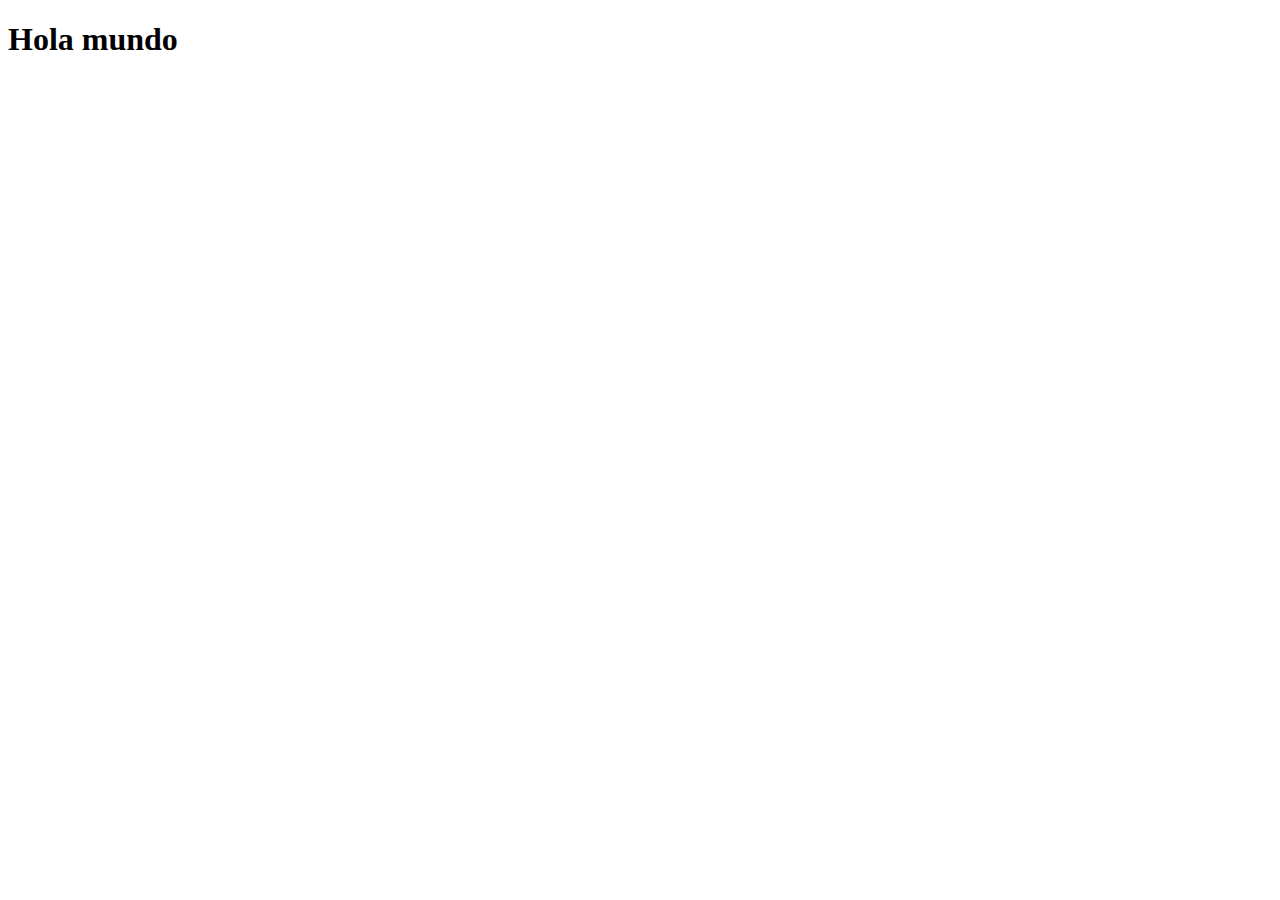
==== index.html @ 055865df "Primer commit" ====
<!DOCTYPE html>
<html lang="en">
<head>
    <meta charset="UTF-8">
    <meta name="viewport" content="width=device-width, initial-scale=1.0">
    <title>Document</title>
</head>
<body>
    <h1>
        Hola mundo
    </h1>

</body>
</html>
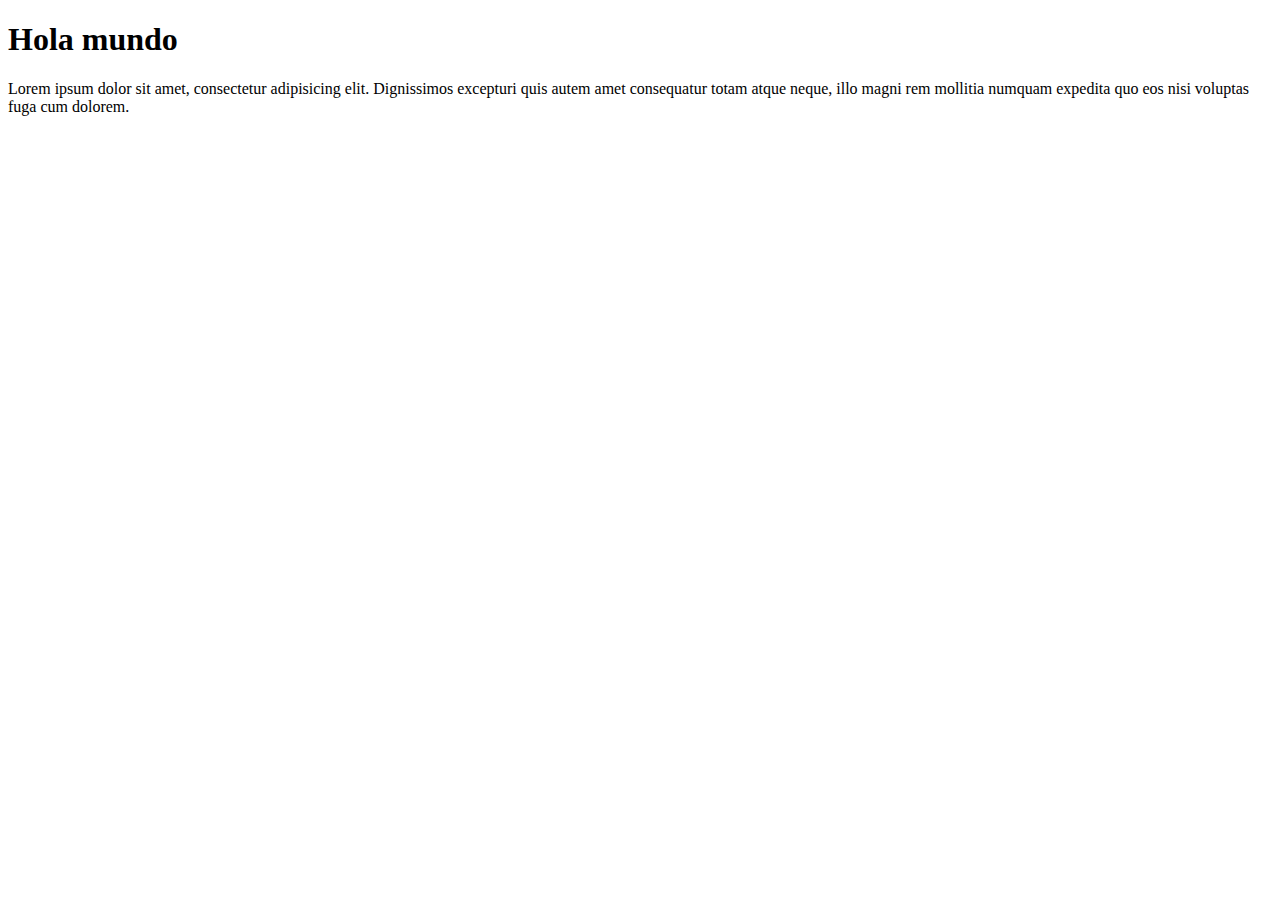
==== commit 39b7d65e: "Agrege un div y un parrafo" ====
--- a/index.html
+++ b/index.html
@@ -10,5 +10,9 @@
         Hola mundo
     </h1>
 
+    <div class="container">
+        <p>Lorem ipsum dolor sit amet, consectetur adipisicing elit. Dignissimos excepturi quis autem amet consequatur totam atque neque, illo magni rem mollitia numquam expedita quo eos nisi voluptas fuga cum dolorem.</p>
+    </div>
+
 </body>
 </html>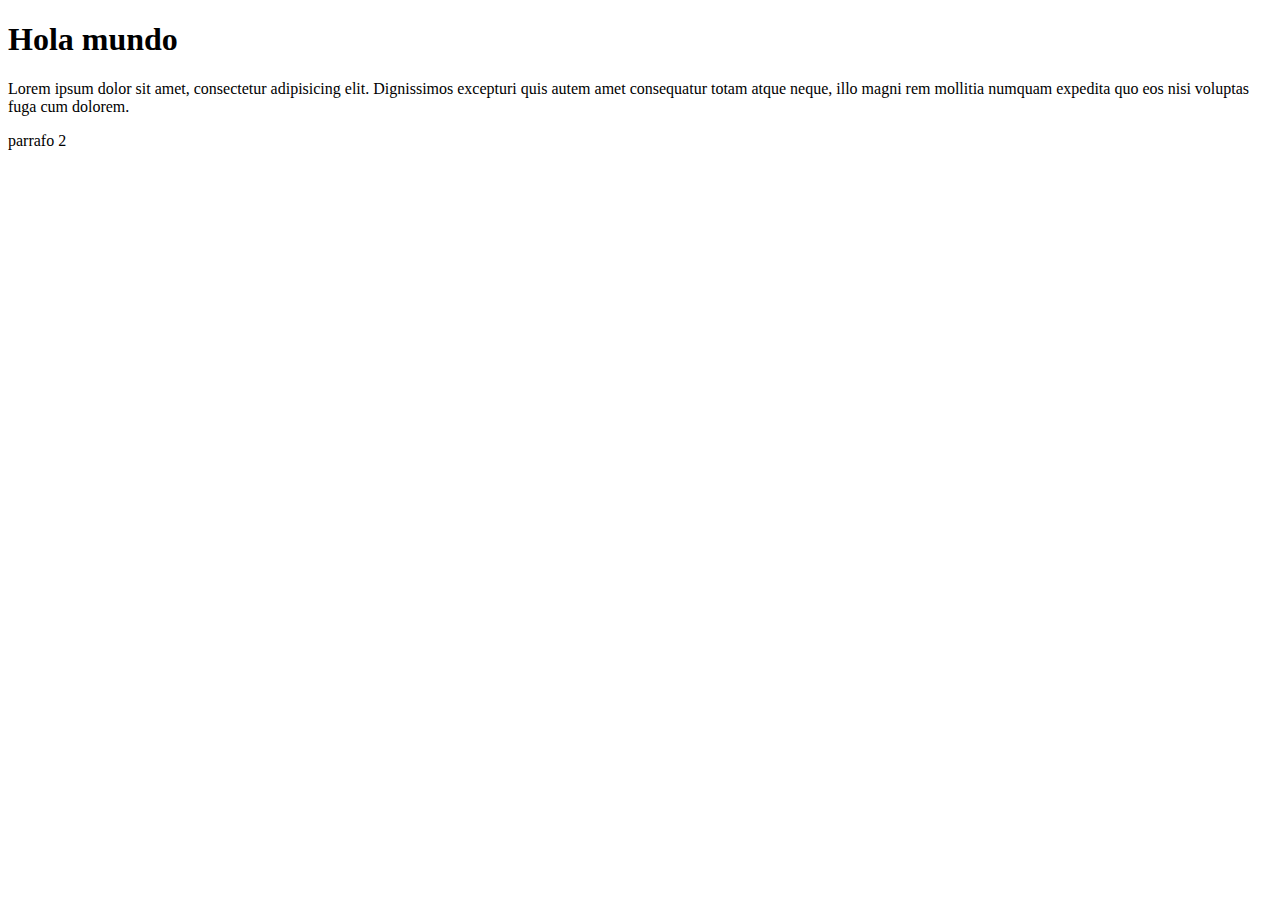
==== commit 15e37637: "mostrando status corto -s" ====
--- a/index.html
+++ b/index.html
@@ -13,6 +13,7 @@
     <div class="container">
         <p>Lorem ipsum dolor sit amet, consectetur adipisicing elit. Dignissimos excepturi quis autem amet consequatur totam atque neque, illo magni rem mollitia numquam expedita quo eos nisi voluptas fuga cum dolorem.</p>
     </div>
+    <p>parrafo 2</p>
 
 </body>
 </html>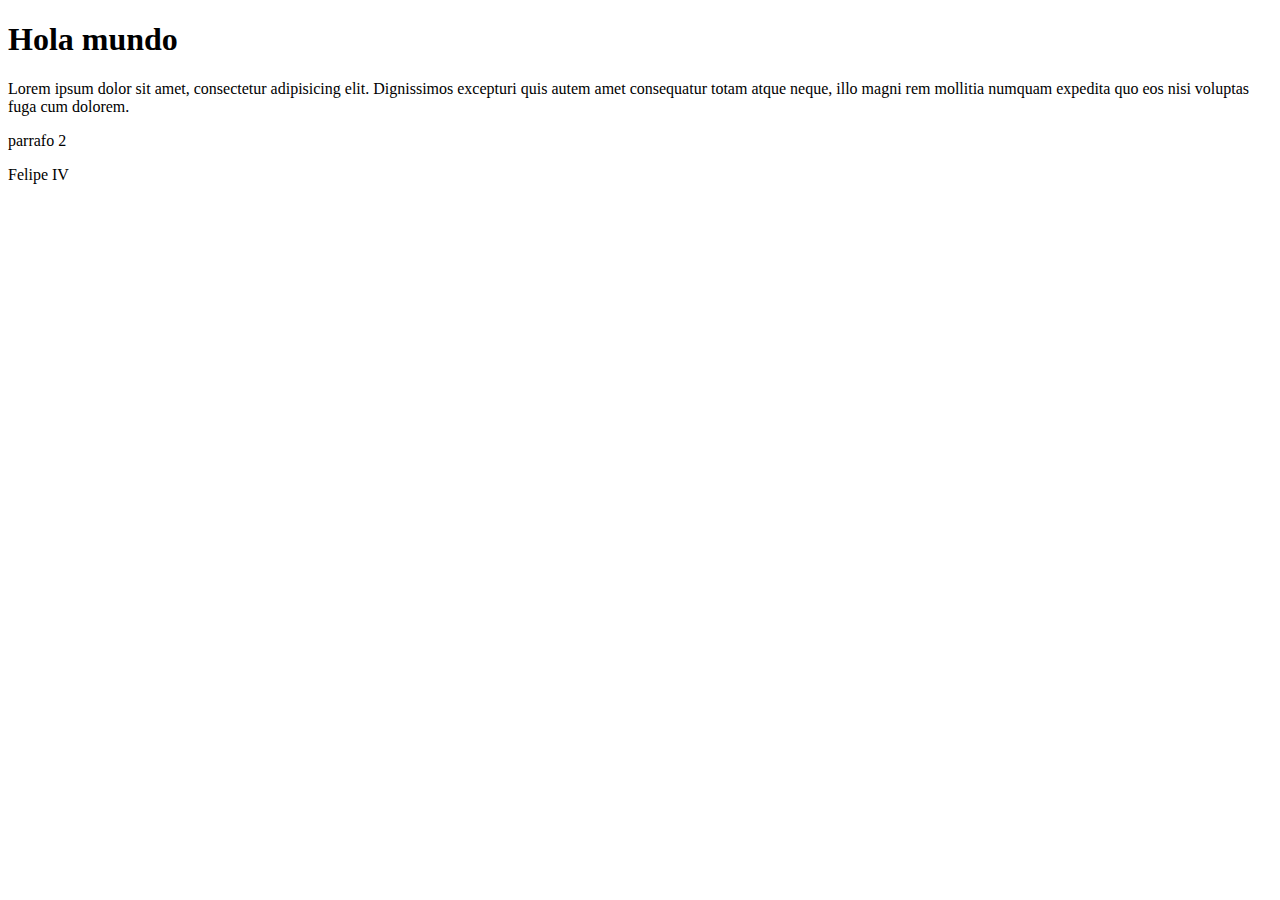
==== commit 3288d3ee: "cambios en un parrafo" ====
--- a/index.html
+++ b/index.html
@@ -14,6 +14,6 @@
         <p>Lorem ipsum dolor sit amet, consectetur adipisicing elit. Dignissimos excepturi quis autem amet consequatur totam atque neque, illo magni rem mollitia numquam expedita quo eos nisi voluptas fuga cum dolorem.</p>
     </div>
     <p>parrafo 2</p>
-
+    <p>Felipe IV</p>
 </body>
 </html>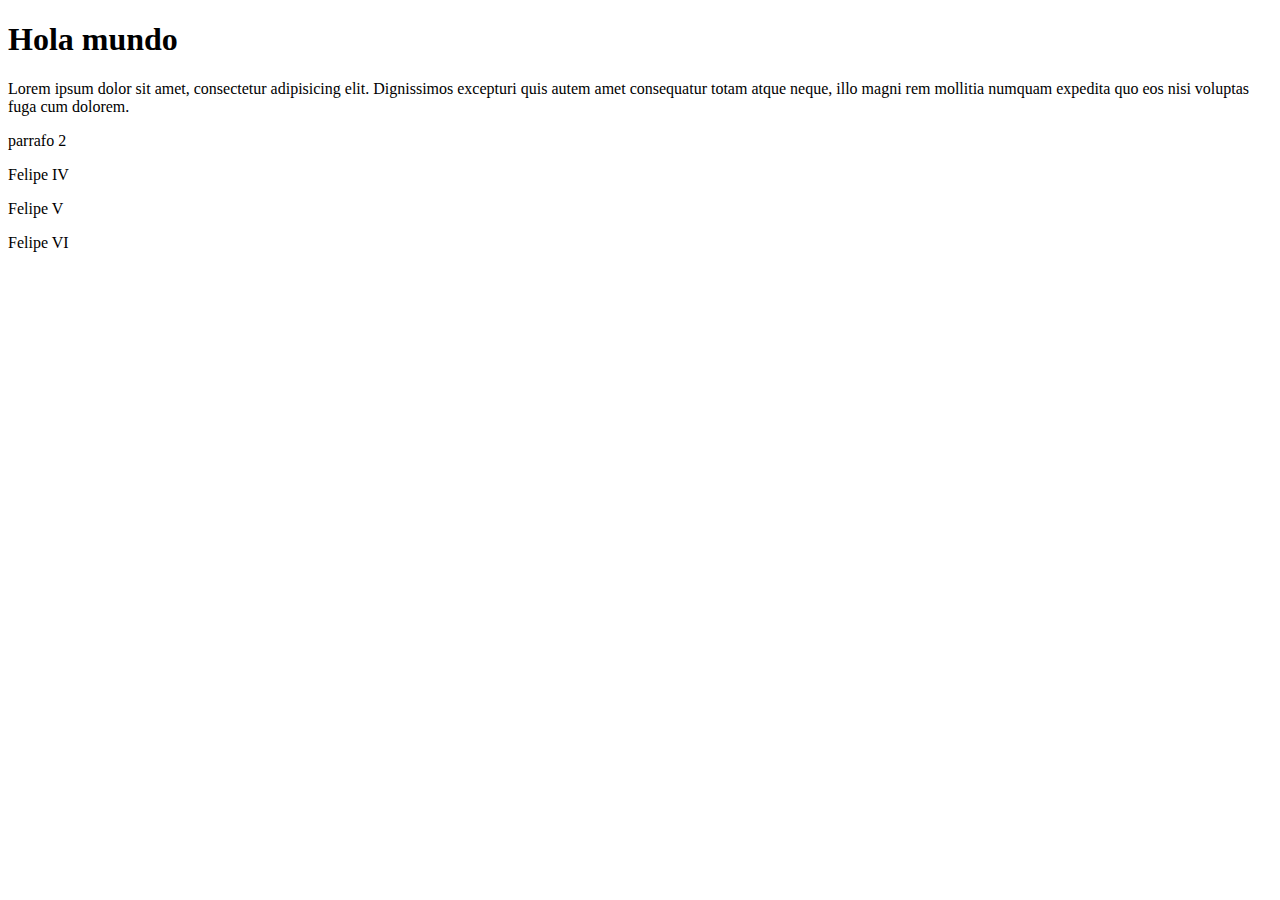
==== commit 72df95e3: "V VI" ====
--- a/index.html
+++ b/index.html
@@ -15,5 +15,7 @@
     </div>
     <p>parrafo 2</p>
     <p>Felipe IV</p>
+    <p>Felipe V</p>
+    <p>Felipe VI</p>
 </body>
 </html>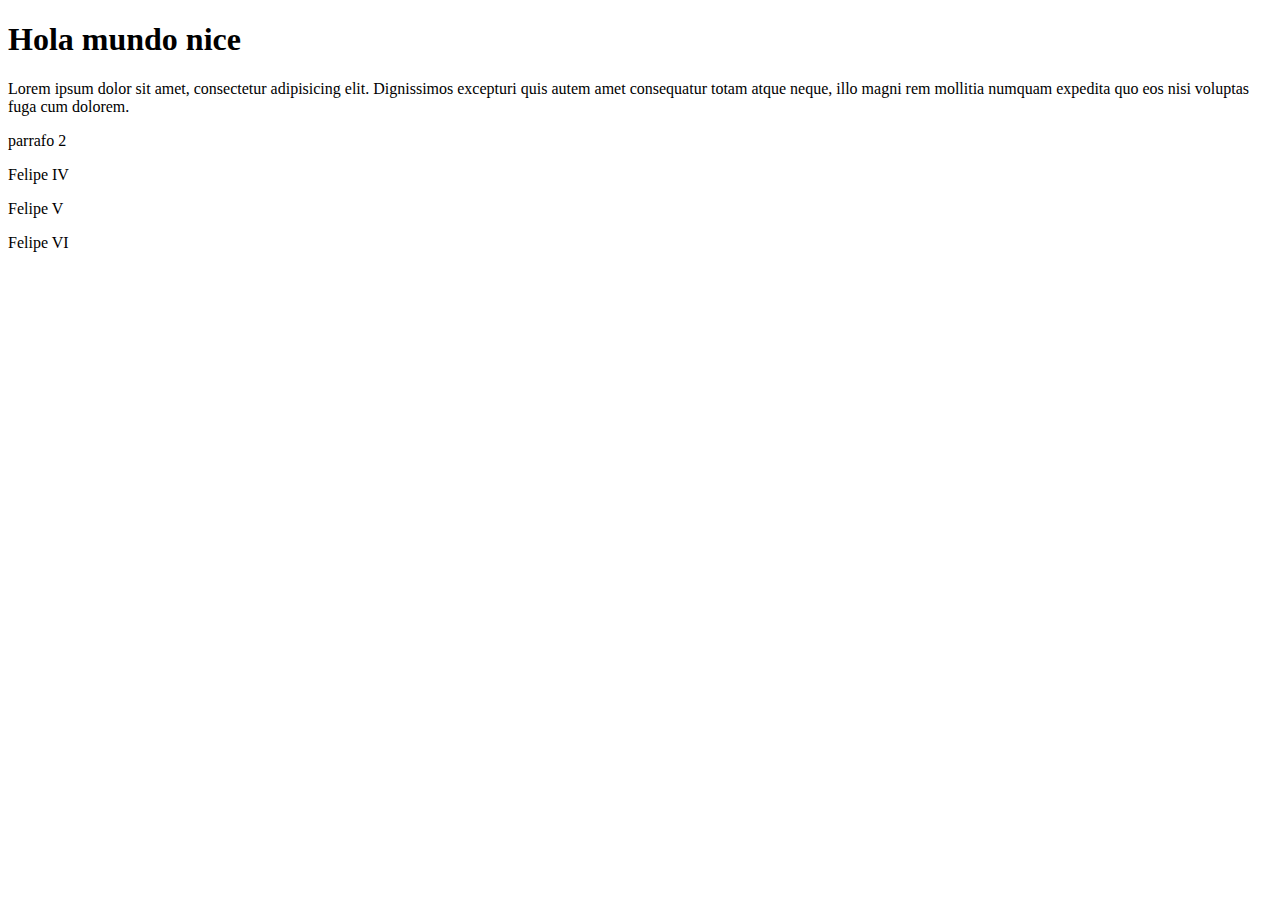
==== commit c606930a: "agrege un nice" ====
--- a/index.html
+++ b/index.html
@@ -8,6 +8,8 @@
 <body>
     <h1>
         Hola mundo
+
+        nice
     </h1>
 
     <div class="container">
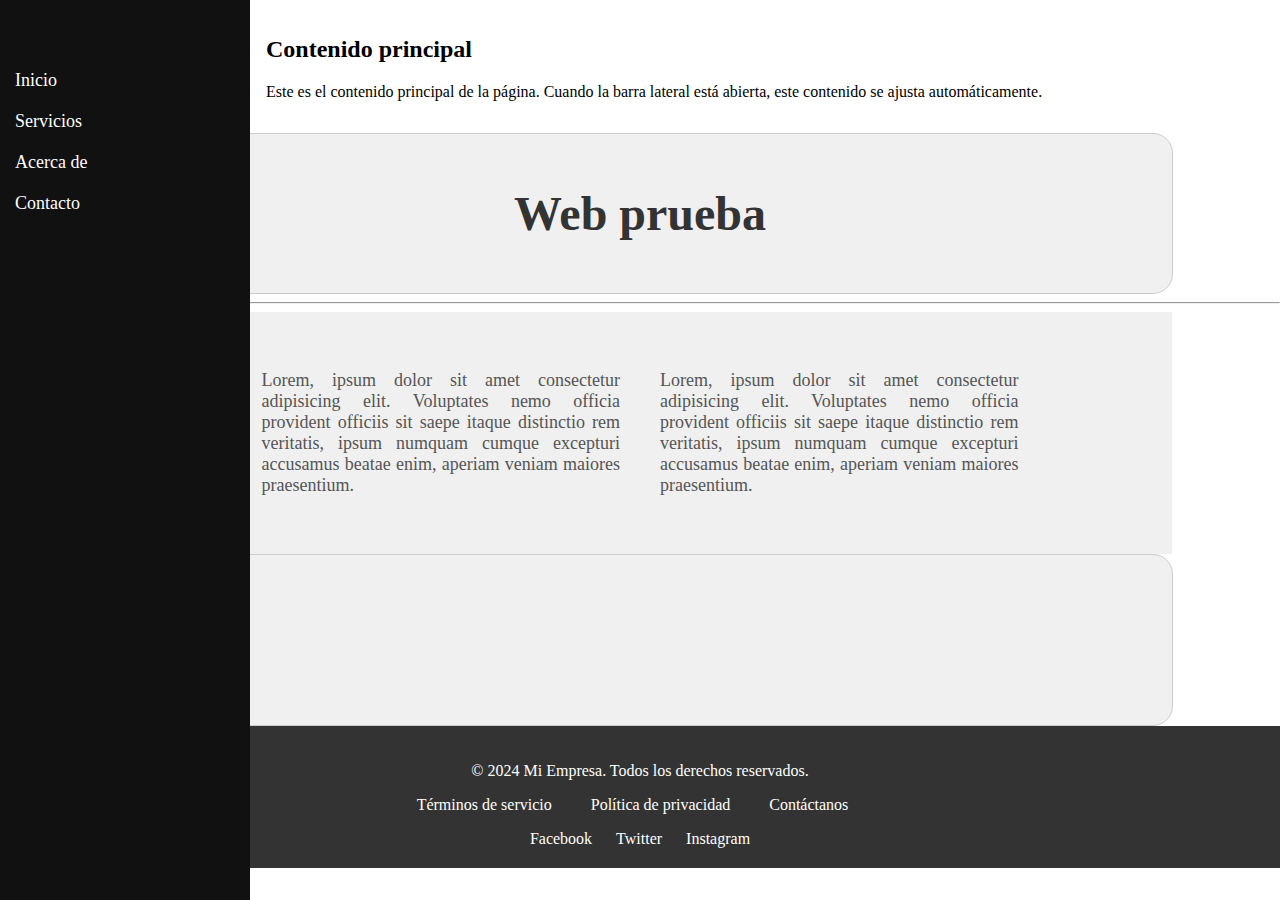
==== commit dc8bc69b: "Cambie los index principales" ====
--- a/index.html
+++ b/index.html
@@ -4,20 +4,72 @@
     <meta charset="UTF-8">
     <meta name="viewport" content="width=device-width, initial-scale=1.0">
     <title>Document</title>
+    <link rel="stylesheet" href="./index.css">
+    <script type="module" src="./index.js"></script>
 </head>
 <body>
-    <h1>
-        Hola mundo
+    <button class="abrir-btn" onclick="toggleSidebar()">&#9776; Abrir/Cerrar</button>
 
-        nice
-    </h1>
+    <!-- Barra lateral -->
+    <div id="sidebar" class="sidebar">
+        <a href="#">Inicio</a>
+        <a href="#">Servicios</a>
+        <a href="#">Acerca de</a>
+        <a href="#">Contacto</a>
+    </div>
+
+    <!-- Contenido principal -->
+    <div id="contenido" class="contenido">
+        <h2>Contenido principal</h2>
+        <p>Este es el contenido principal de la página. Cuando la barra lateral está abierta, este contenido se ajusta automáticamente.</p>
+    </div>
+
+    <!-- JavaScript para controlar la barra lateral -->
+    <script>
+        function toggleSidebar() {
+            var sidebar = document.getElementById("sidebar");
+            var contenido = document.getElementById("contenido");
+            
+            // Alterna la clase 'retraido' en la barra lateral
+            sidebar.classList.toggle("retraido");
+            contenido.classList.toggle("retraido");
+        }
+    </script>
+
 
     <div class="container">
-        <p>Lorem ipsum dolor sit amet, consectetur adipisicing elit. Dignissimos excepturi quis autem amet consequatur totam atque neque, illo magni rem mollitia numquam expedita quo eos nisi voluptas fuga cum dolorem.</p>
+        <div class="header">
+            <h1>Web prueba</h1>
+        </div>
     </div>
-    <p>parrafo 2</p>
-    <p>Felipe IV</p>
-    <p>Felipe V</p>
-    <p>Felipe VI</p>
+    <hr>
+    
+    <div class="containerP">
+        <div class="parrafo">
+            <p>Lorem, ipsum dolor sit amet consectetur adipisicing elit. Voluptates nemo officia provident officiis sit saepe itaque distinctio rem veritatis, ipsum numquam cumque excepturi accusamus beatae enim, aperiam veniam maiores praesentium.</p>
+        </div>  
+        <div class="parrafo">
+            <p>Lorem, ipsum dolor sit amet consectetur adipisicing elit. Voluptates nemo officia provident officiis sit saepe itaque distinctio rem veritatis, ipsum numquam cumque excepturi accusamus beatae enim, aperiam veniam maiores praesentium.</p>
+        </div>
+    </div>
+    <div class="container">
+        <div class="parrafo">
+            <h1>Hola f</h1>
+        </div>
+    </div>
+
+    <footer>
+        <p>&copy; 2024 Mi Empresa. Todos los derechos reservados.</p>
+        <ul>
+            <li><a href="/terminos">Términos de servicio</a></li>
+            <li><a href="/privacidad">Política de privacidad</a></li>
+            <li><a href="/contacto">Contáctanos</a></li>
+        </ul>
+        <div class="redes-sociales">
+            <a href="https://facebook.com/tuempresa">Facebook</a>
+            <a href="https://twitter.com/tuempresa">Twitter</a>
+            <a href="https://instagram.com/tuempresa">Instagram</a>
+        </div>
+    </footer>
 </body>
 </html>--- a/index.css
+++ b/index.css
@@ -0,0 +1,139 @@
+
+.container{
+    background-color: #f0f0f0;
+    padding: 20px;
+    border: 1px solid #ccc;
+    width: 80%;
+    margin: 0 auto;
+    border-radius: 20px;
+}
+
+.header{
+    font-size: 24px;
+    color: #333;
+    text-align: center;
+}
+
+.containerP{
+    display: flex;
+    justify-content: center;
+    padding: 20px;
+    background-color: #f0f0f0;
+    width: 80%;
+    padding: 20px;
+    margin: 0 auto;
+    align-items: center;
+}
+
+.parrafo{
+    font-size: 18px;
+    color: #555;
+    text-align: justify;
+    width: 35%;
+    padding: 20px;
+}
+
+body, html {
+    height: 100%; /* Asegura que el cuerpo y el HTML ocupen toda la pantalla */
+    margin: 0;
+}
+.contenedor {
+    display: flex;
+    justify-content: center; /* Centra horizontalmente */
+    align-items: center;     /* Centra verticalmente */
+    height: 100vh;           /* Hace que el contenedor ocupe toda la altura de la ventana */
+}
+.caja {
+    width: 300px;
+    height: 200px;
+    background-color: #ccc;
+    text-align: center;
+    line-height: 200px;  /* Centra el texto verticalmente dentro de la caja */
+    border: 2px solid #333;
+}
+
+footer {
+    background-color: #333;
+    color: #fff;
+    padding: 20px;
+    text-align: center;
+}
+footer a {
+    color: #fff;
+    text-decoration: none;
+    margin: 0 10px;
+}
+footer a:hover {
+    text-decoration: underline;
+}
+footer ul {
+    list-style: none;
+    padding: 0;
+}
+footer ul li {
+    display: inline;
+    margin-right: 15px;
+}
+footer .redes-sociales {
+    margin-top: 10px;
+}
+@media (max-width: 600px) {
+    footer ul li {
+        display: block;
+        margin: 5px 0;
+    }
+}
+
+
+
+.sidebar {
+    height: 100%; /* Barra ocupa toda la altura de la ventana */
+    width: 250px; /* Ancho inicial */
+    position: fixed; /* Fija en el lado izquierdo */
+    top: 0;
+    left: 0;
+    background-color: #111; /* Color de fondo oscuro */
+    padding-top: 60px;
+    transition: 0.3s; /* Transición suave */
+    overflow-x: hidden; /* Oculta contenido que desborde horizontalmente */
+}
+/* Estilos cuando la barra está cerrada */
+.sidebar.retraido {
+    width: 0;
+}
+/* Estilos de los enlaces dentro de la barra */
+.sidebar a {
+    padding: 10px 15px;
+    text-decoration: none;
+    font-size: 18px;
+    color: white;
+    display: block;
+    transition: 0.2s;
+}
+/* Cambia el color de los enlaces cuando se pasa el mouse */
+.sidebar a:hover {
+    background-color: #575757;
+}
+/* Botón para abrir/cerrar la barra lateral */
+.abrir-btn {
+    font-size: 24px;
+    cursor: pointer;
+    position: fixed;
+    top: 20px;
+    left: 20px;
+    background-color: #111;
+    color: white;
+    padding: 10px 15px;
+    border: none;
+    transition: 0.3s;
+}
+/* Estilo del contenido principal */
+.contenido {
+    margin-left: 250px; /* Espacio para la barra lateral cuando está abierta */
+    padding: 16px;
+    transition: 0.3s;
+}
+/* Ajuste del contenido cuando la barra está retraída */
+.contenido.retraido {
+    margin-left: 0;
+}